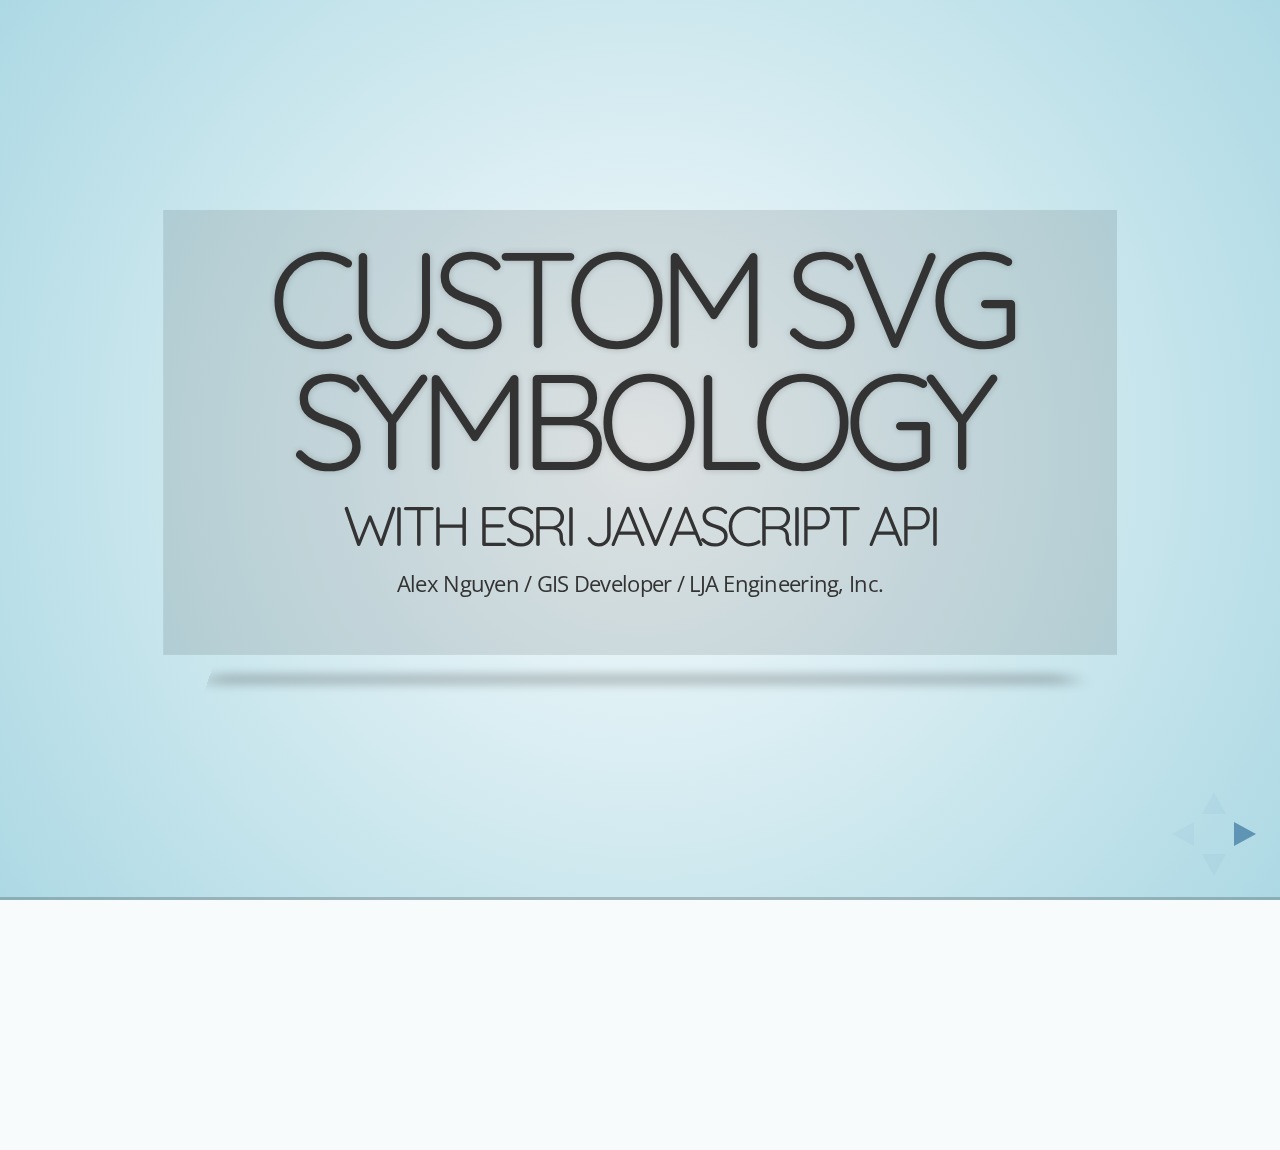
==== index.html @ 13300376 "v0.5" ====
<!doctype html>
<html lang="en">

	<head>
		<meta charset="utf-8">

		<title>reveal.js - The HTML Presentation Framework</title>

		<meta name="description" content="A framework for easily creating beautiful presentations using HTML">
		<meta name="author" content="Hakim El Hattab">

		<meta name="apple-mobile-web-app-capable" content="yes" />
		<meta name="apple-mobile-web-app-status-bar-style" content="black-translucent" />

		<meta name="viewport" content="width=device-width, initial-scale=1.0, maximum-scale=1.0, user-scalable=no">


		<link rel="stylesheet" href="css/smoothness/jquery-ui-1.10.3.custom.css" >
		<link rel="stylesheet" href="css/reveal.min.css">
		<link rel="stylesheet" href="css/theme/sky.css" id="theme">

		<!-- For syntax highlighting -->
		<link rel="stylesheet" href="lib/css/zenburn.css">
		
		<link rel="stylesheet" href="http://js.arcgis.com/3.7/js/esri/css/esri.css">
		<link rel="stylesheet" href="css/styles.css">		

		<!-- If the query includes 'print-pdf', use the PDF print sheet -->
		<script>
			document.write( '<link rel="stylesheet" href="css/print/' + ( window.location.search.match( /print-pdf/gi ) ? 'pdf' : 'paper' ) + '.css" type="text/css" media="print">' );
		</script>

		<!--[if lt IE 9]>
		<script src="lib/js/html5shiv.js"></script>
		<![endif]-->
	</head>

	<body>

		<div class="reveal">

			<!-- Any section element inside of this container is displayed as a slide -->
			<div class="slides">
				<section>
					<h1>Custom SVG Symbology</h1>
					<h3>with ESRI Javascript API</h3>
					<p>
						<small>Alex Nguyen / GIS Developer / LJA Engineering, Inc.</small>
					</p>
				</section>

				<section class="what-is-svg">
					<h2>What is SVG?</h2>
	        <ul>
	            <li><strong>S</strong>calable <strong>V</strong>ector <strong>G</strong>raphics</li>
	            <li>Circles, rectangles, and paths</li>
	            <li>Can apply color and gradients</li>
	        </ul>

					<p>						
						<small>Slide me!</small>
					</p>
	        <div id="scalable-slider"></div>

	        <div class="color-sliders  ui-helper-clearfix">
	        	<div id="red-slider"></div>
	        	<div id="green-slider"></div>
	        	<div id="blue-slider"></div>
	        </div>
					
					<div>
		        <svg id="esri-symbol" version="1.1" xmlns="http://www.w3.org/2000/svg" xmlns:xlink="http://www.w3.org/1999/xlink" width="200" height="200" viewBox="0 0 1024 1024">
		        	<!-- Grid -->
		        	<path d="M384.152 423.244c70.012-29.724 145.916-53.514 248.202-62.118-26.032-62.542-54.802-106.692-88.654-147.158-75.448 6.046-144.308 26.376-203.828 50.992 8.764 46.326 25.278 102.406 44.28 158.284zM710.544 595.662c-96.836-1.15-181.388 22.020-239.204 50.452 24.506 52.74 72.94 122.588 91.040 151.362 31.472-11.716 65.346-20.516 91.594-24.634 26.272-4.074 61.268-7.91 84.972-7.518-4.272-61.38-11.47-102.816-28.402-169.662zM453.846 610.924c77.396-35.59 162.366-51.614 247.942-49.272-23.336-80.92-36.746-118.454-56.57-167.7-95.094 4.116-176.212 27.564-250.096 62.574 0 0.002 27.226 87.522 58.724 154.398zM751.394 220.392c-47.442-8.61-116.676-14.074-168.026-10.948 35.018 48.486 60.708 90.698 84.806 150.882 64.954 1.594 153.226 20.988 189.424 35.198-21.614-57.592-62.648-130.682-106.204-175.132zM899.024 602.83c-2.924-53.47-11.118-124.874-30.944-174.6-52.502-21.102-124.266-34.278-187.252-34.85 19.408 45.33 42.028 121.096 53.048 169.85 45.526 5.466 116.732 18.334 165.148 39.6zM855.638 229.014c-67.706-82.89-220.92-153.454-391.484-142.826 38.112 25.142 69.836 63.076 97.618 94.336 42.608-3.888 132.042 3.14 165.706 12.442-5.732-6.78-12.76-13.49-14.566-17.464-4.764-10.292 6.704-12.484 15.912-6.598 11.67 7.45 25.142 16.376 35.82 27.248 19.768 4.422 68.44 21.118 90.994 32.862zM937.33 628.116c-1.944 6.634-13.624 13.306-19.074 11.642 0.792 11.796-1.944 70.504-5.032 93.134 8.126-16.756 23.712-58.292 28.364-75.834l6.616-25.814c6.552-21.952 27.798-97.726 8.558-197.426-21.376-110.73-61.458-150.28-75.45-167.882-35.588-19.356-89.468-36.922-89.468-36.922 48.808 66.094 65.716 97.198 94.91 175.886 16.914 8.81 47.67 25.832 51.488 30.512 3.082 3.674 3.1 10.292-6.538 10.148-8-0.072-23.592-7.75-35.606-10.948 12.81 42.87 22.75 122.948 21.98 176.612 0.002 0 21.19 10.24 19.252 16.892zM875.072 791.098c7.010-7.010 17.53-21.854 21.598-30.516 4.098-35.144 4.234-107.238 2.74-128.26-42.402-17.21-107.956-30.802-155.794-34.342 15.546 57.12 23.354 141.134 24.522 168.51 22.942 2.332 80.908 14.070 106.934 24.608zM766.17 887.674c37.138-23.12 71.98-49.732 97.26-81.708-21.786-5.48-70.43-12.086-94.53-10.552 0-0.002-0.764 57.84-2.73 92.26zM664.882 935.44c18.446-5.95 65.444-27.252 75.232-33.692 2.332-37.918 1.956-80.944 0.4-106.708-49.42 0-119.050 14.442-158.902 31.154 23.138 37.26 55.050 78.296 83.27 109.246zM442.772 903.020c13.808 13.952 68.542 50.178 68.542 50.178 36.388 1.566 82.366-2.696 115.222-8.446-18.116-20.646-63.316-84.648-77.028-106.172-35.018 14.674-79.336 41.662-106.736 64.44zM293.192 750.684c34.804 44.654 89.29 101.328 127.244 132.624 35.89-28.854 76.592-55.818 110.432-72.26-29.192-45.288-72.356-111.040-90.438-151.458-64.762 28.714-101.528 52.776-147.238 91.094zM200.626 571.63c22.16 63.3 43.624 111.58 71.622 151.408 32.754-28.476 99.914-73.452 151.242-98.046-16.91-36.358-41.308-104.308-58.34-155.208-66.112 32.45-115.52 64.104-164.524 101.846zM147.536 381.634c5.284 36.428 22.768 114.94 38.506 154.784 37.344-28.116 121.942-80.3 169.792-101.412-16.732-60.984-28-99.478-37.364-161.036-67.67 30.080-139.228 76.844-170.934 107.664zM139.344 251.922c-2.366 18.366 0.080 52.266 4.696 92.77 37.332-33.406 109.492-76.984 169.782-103.576-6.974-45.94-14.386-119.23-13.612-138.766-55.798 30.622-117.008 92.15-161.86 155.198M320.832 66.298c80.176-33.182 158.226-51.384 248.364-39.090 10.020 1.378 9.17 9.866-1.492 9.936l-12.692 0.34c-72.58 1.134-179.344 24.2-234.59 55.462-1.154 36.85 5.822 95.386 13.232 141.512 50.18-21.080 127.782-42.78 186.694-49.24-33.442-35.57-78.944-69.194-84.39-73.094-5.446-3.92-8.172-10.574-8.172-19.178 0.778-16.012 14.566-18.026 21.944-16.13 24.538-4.772 48.92-10.098 90.456-8.87 175.594-7.648 336.006 91.636 397.208 204.87 155.102 245.298 0.062 583.668-203.016 673.804-86.842 38.544-161.34 55.162-298.642 36.026-137.548-19.214-250.032-86.458-337.364-227.832-107.592-174.18-47.038-377.118-31.918-419.662 64.756-152.734 170.934-233.674 254.378-268.854zM113.686 368.156c-1.744-26.37-3.852-62.534-3.852-62.534-19.392 42.162-30.978 67.564-36.37 116.826 13.572-24.044 40.222-54.292 40.222-54.292zM397.048 902.9c-29.168-21.782-101.43-90.28-131.36-131.566-10.988 6.474-23.268 24.078-39.182 27.132-6.28 1.186-20.35 2.888-24.504 1.186-4.152-1.756 0.928-10.56 5.448-16.448 7.788-10.148 19.128-23.348 35.772-36.244-35.594-52.2-52.506-90.312-76.716-153.212-13.986 8.73-24.164 16.496-36.358 26.23-4.12 3.242-15.42 5.272-20.914 0.366-9.974-8.942-10.116-24.682 3.898-34.648 5.744-4.104 34.204-23.764 40.81-29.292-17.476-50.448-32.104-116.786-36.004-151.186-11.656 10.162-28.050 21.682-32.664 24.838-6.618 1.876-11.070-0.254-12.982-0.568-6.656 71.362 1.012 149.928 22.242 220.858 36.482 122.032 138.768 238.342 276.822 281.634 3.218-4.81 19.074-23.192 25.692-29.080zM469.004 951.76c-13.634-7.784-30.722-19.904-46.656-30.476-6.62 5.866-11.968 14.442-17.258 21.342 18.288 6.262 42.934 6.792 63.914 9.134z" />

		        	<path d="M166.664 551.344c-18.652-62.956 2.962-121.874 49.642-126.542 41.89-4.202 77.822-66.498 107.346-107.376 60.698-83.996 154.020-69.99 149.37-112.014-13.442-61.632-84.72-15.842-130.706-13.992-31.71 1.272-62.12 5.5-92.404 10.016-85.824 72.854-141.29 180.236-145.028 300.742 24.25 25.572 56.26 83.324 93.198 116.728 4.916-2.182 10.238-4.034 15.882-5.744-18.13-21.062-43.466-48.94-47.3-61.818zM449.692 779.518c21.736-56.616 34.018-81.576 4.648-140.004-64.65-18.26-84.24-24.026-149.338-37.374-33.96-6.94-35.2-5.128-73.416 5.978-6.076 1.744-11.996 3.358-17.622 5.042-6.084 1.932-8.588 1.932-15.882 5.744-15.080 6.76-26.028 17.068-28.574 39.112-4.586 39.986 33.404 71.342 65.482 80.516 40.616 11.636 44.018-1.938 65.342 26.858 14.904 20.124 17.782 57.482 25.394 82.060 4.276 13.758 9.99 27.412 16.888 40.808 29.030 13.5 59.85 23.808 92.106 30.266 7.994-47.416 4.36-111.368 14.972-139.006zM927.022 496.732c-5.016-113.626-56.030-215.254-134.952-286.72-7.396 2.072-16.834 2.43-29.672 0.086-85.566-15.578-105.74 34.402-130.682 70.014-19.040 27.204-85.908 34.652-107.346 65.314-16.712 23.88 0.552 70.898-14.016 98.026-6.69 12.49-3.616 48.736 4.576 60.554 25.754 37.478 68.488 16.678 100.714 30.144 39.258 16.4 43.73 61.928 76.362 95.292 32.592 33.376-41.652 84.746 18.958 206.070 6.498 13.054 14.026 22.6 22.134 29.13 40.984-25.512 77.086-58.024 106.736-95.84 9.208-61.29-11.5-80.898 14.388-136.978 15.956-34.596 43.262-94.476 72.8-135.092z" />
		        </svg>


		      </div>

				</section>


				<section>
					<h2>Types of Point Symbols</h2>
					
					<ul>
						<li>SimpleMarkerSymbol
							<p>
								<small>used to display points as a simple shape, for example, a circle</small>
							</p>
						</li>
						<li>PictureMarkerSymbol
							<p>
								<small>uses an image as a marker</small>
							</p>
						</li>
					</ul>
				</section>
				<section>
						<h3>Simple Marker Symbols</h3>
						<iframe src="map1.html" width="100%" height="400" style="overflow:hidden;" allowfullscreen> </iframe>
				</section>

				<section>
						<h3>Picture Marker Symbols</h3>
						<iframe src="map2.html" width="100%" height="400" style="overflow:hidden;" allowfullscreen> </iframe>
				</section>

				<section>
						<h3>SVG Marker Symbols</h3>
						<iframe src="map3.html" width="100%" height="400" style="overflow:hidden;" allowfullscreen> </iframe>
				</section>



				<!-- Example of nested vertical slides -->
				<section>
					<section>
						
					</section>
					<section>
						<h2>Basement Level 1</h2>
						<p>Press down or up to navigate.</p>
					</section>
					<section>
						<h2>Basement Level 2</h2>
						<p>Cornify</p>
						<a class="test" href="http://cornify.com">
							<img width="280" height="326" src="https://s3.amazonaws.com/hakim-static/reveal-js/cornify.gif" alt="Unicorn">
						</a>
					</section>
					<section>
						<h2>Basement Level 3</h2>
						<p>That's it, time to go back up.</p>
						<a href="#/2" class="image">
							<img width="178" height="238" src="https://s3.amazonaws.com/hakim-static/reveal-js/arrow.png" alt="Up arrow" style="-webkit-transform: rotate(180deg);">
						</a>
					</section>
				</section>

				<section>
					<h2>Slides</h2>
					<p>
						Not a coder? No problem. There's a fully-featured visual editor for authoring these, try it out at <a href="http://slid.es" target="_blank">http://slid.es</a>.
					</p>
				</section>

				<section>
					<h2>Point of View</h2>
					<p>
						Press <strong>ESC</strong> to enter the slide overview.
					</p>
					<p>
						Hold down alt and click on any element to zoom in on it using <a href="http://lab.hakim.se/zoom-js">zoom.js</a>. Alt + click anywhere to zoom back out.
					</p>
				</section>

				<section>
					<h2>Works in Mobile Safari</h2>
					<p>
						Try it out! You can swipe through the slides and pinch your way to the overview.
					</p>
				</section>

				<section>
					<h2>Marvelous Unordered List</h2>
					<ul>
						<li>No order here</li>
						<li>Or here</li>
						<li>Or here</li>
						<li>Or here</li>
					</ul>
				</section>

				<section>
					<h2>Fantastic Ordered List</h2>
					<ol>
						<li>One is smaller than...</li>
						<li>Two is smaller than...</li>
						<li>Three!</li>
					</ol>
				</section>

				<section data-markdown>
					<script type="text/template">
						## Markdown support

						For those of you who like that sort of thing. Instructions and a bit more info available [here](https://github.com/hakimel/reveal.js#markdown).

						```
						<section data-markdown>
						  ## Markdown support

						  For those of you who like that sort of thing.
						  Instructions and a bit more info available [here](https://github.com/hakimel/reveal.js#markdown).
						</section>
						```
					</script>
				</section>

				<section id="transitions">
					<h2>Transition Styles</h2>
					<p>
						You can select from different transitions, like: <br>
						<a href="?transition=cube#/transitions">Cube</a> -
						<a href="?transition=page#/transitions">Page</a> -
						<a href="?transition=concave#/transitions">Concave</a> -
						<a href="?transition=zoom#/transitions">Zoom</a> -
						<a href="?transition=linear#/transitions">Linear</a> -
						<a href="?transition=fade#/transitions">Fade</a> -
						<a href="?transition=none#/transitions">None</a> -
						<a href="?#/transitions">Default</a>
					</p>
				</section>

				<section id="themes">
					<h2>Themes</h2>
					<p>
						Reveal.js comes with a few themes built in: <br>
						<a href="?theme=sky#/themes">Sky</a> -
						<a href="?theme=beige#/themes">Beige</a> -
						<a href="?theme=simple#/themes">Simple</a> -
						<a href="?theme=serif#/themes">Serif</a> -
						<a href="?theme=night#/themes">Night</a> -
						<a href="?#/themes">Default</a>
					</p>
					<p>
						<small>
							* Theme demos are loaded after the presentation which leads to flicker. In production you should load your theme in the <code>&lt;head&gt;</code> using a <code>&lt;link&gt;</code>.
						</small>
					</p>
				</section>

				<section>
					<h2>Global State</h2>
					<p>
						Set <code>data-state="something"</code> on a slide and <code>"something"</code>
						will be added as a class to the document element when the slide is open. This lets you
						apply broader style changes, like switching the background.
					</p>
				</section>

				<section data-state="customevent">
					<h2>Custom Events</h2>
					<p>
						Additionally custom events can be triggered on a per slide basis by binding to the <code>data-state</code> name.
					</p>
					<pre><code data-trim contenteditable style="font-size: 18px; margin-top: 20px;">
Reveal.addEventListener( 'customevent', function() {
	console.log( '"customevent" has fired' );
} );
					</code></pre>
				</section>

				<section>
					<section data-background="#007777">
						<h2>Slide Backgrounds</h2>
						<p>
							Set <code>data-background="#007777"</code> on a slide to change the full page background to the given color. All CSS color formats are supported.
						</p>
						<a href="#" class="image navigate-down">
							<img width="178" height="238" src="https://s3.amazonaws.com/hakim-static/reveal-js/arrow.png" alt="Down arrow">
						</a>
					</section>
					<section data-background="https://s3.amazonaws.com/hakim-static/reveal-js/arrow.png">
						<h2>Image Backgrounds</h2>
						<pre><code>&lt;section data-background="image.png"&gt;</code></pre>
					</section>
					<section data-background="https://s3.amazonaws.com/hakim-static/reveal-js/arrow.png" data-background-repeat="repeat" data-background-size="100px">
						<h2>Repeated Image Backgrounds</h2>
						<pre><code style="word-wrap: break-word;">&lt;section data-background="image.png" data-background-repeat="repeat" data-background-size="100px"&gt;</code></pre>
					</section>
				</section>

				<section data-transition="linear" data-background="#4d7e65" data-background-transition="slide">
					<h2>Background Transitions</h2>
					<p>
						Pass reveal.js the <code>backgroundTransition: 'slide'</code> config argument to make backgrounds slide rather than fade.
					</p>
				</section>

				<section data-transition="linear" data-background="#8c4738" data-background-transition="slide">
					<h2>Background Transition Override</h2>
					<p>
						You can override background transitions per slide by using <code>data-background-transition="slide"</code>.
					</p>
				</section>

				<section>
					<h2>Clever Quotes</h2>
					<p>
						These guys come in two forms, inline: <q cite="http://searchservervirtualization.techtarget.com/definition/Our-Favorite-Technology-Quotations">
						&ldquo;The nice thing about standards is that there are so many to choose from&rdquo;</q> and block:
					</p>
					<blockquote cite="http://searchservervirtualization.techtarget.com/definition/Our-Favorite-Technology-Quotations">
						&ldquo;For years there has been a theory that millions of monkeys typing at random on millions of typewriters would
						reproduce the entire works of Shakespeare. The Internet has proven this theory to be untrue.&rdquo;
					</blockquote>
				</section>

				<section>
					<h2>Pretty Code</h2>
					<pre><code data-trim contenteditable>
function linkify( selector ) {
  if( supports3DTransforms ) {

    var nodes = document.querySelectorAll( selector );

    for( var i = 0, len = nodes.length; i &lt; len; i++ ) {
      var node = nodes[i];

      if( !node.className ) ) {
        node.className += ' roll';
      }
    };
  }
}
					</code></pre>
					<p>Courtesy of <a href="http://softwaremaniacs.org/soft/highlight/en/description/">highlight.js</a>.</p>
				</section>

				<section>
					<h2>Intergalactic Interconnections</h2>
					<p>
						You can link between slides internally,
						<a href="#/2/3">like this</a>.
					</p>
				</section>

				<section>
					<section>
						<h2>Fragmented Views</h2>
						<p>Hit the next arrow...</p>
						<p class="fragment">... to step through ...</p>
						<ol>
							<li class="fragment"><code>any type</code></li>
							<li class="fragment"><em>of view</em></li>
							<li class="fragment"><strong>fragments</strong></li>
						</ol>

						<aside class="notes">
							This slide has fragments which are also stepped through in the notes window.
						</aside>
					</section>
					<section>
						<h2>Fragment Styles</h2>
						<p>There's a few styles of fragments, like:</p>
						<p class="fragment grow">grow</p>
						<p class="fragment shrink">shrink</p>
						<p class="fragment roll-in">roll-in</p>
						<p class="fragment fade-out">fade-out</p>
						<p class="fragment highlight-red">highlight-red</p>
						<p class="fragment highlight-green">highlight-green</p>
						<p class="fragment highlight-blue">highlight-blue</p>
					</section>
				</section>

				<section>
					<h2>Spectacular image!</h2>
					<a class="image" href="http://lab.hakim.se/meny/" target="_blank">
						<img width="320" height="299" src="http://s3.amazonaws.com/hakim-static/portfolio/images/meny.png" alt="Meny">
					</a>
				</section>

			

				<section>
					<h2>Take a Moment</h2>
					<p>
						Press b or period on your keyboard to enter the 'paused' mode. This mode is helpful when you want to take distracting slides off the screen
						during a presentation.
					</p>
				</section>

				<section>
					<h2>Stellar Links</h2>
					<ul>
						<li><a href="http://slid.es">Try the online editor</a></li>
						<li><a href="https://github.com/hakimel/reveal.js">Source code on GitHub</a></li>
						<li><a href="http://twitter.com/hakimel">Follow me on Twitter</a></li>
					</ul>
				</section>

				<section>
					<h1>THE END</h1>
					<h3>BY Hakim El Hattab / hakim.se</h3>
				</section>

			</div>

		</div>
		<script src="lib/js/head.min.js"></script>
		<script src="js/reveal.min.js"></script>
		<script src="js/jquery-1.10.2.min.js"></script>
		<script src="js/jquery-ui-1.10.3.custom.min.js"></script>

		<script>

			// Full list of configuration options available here:
			// https://github.com/hakimel/reveal.js#configuration
			Reveal.initialize({
				controls: true,
				progress: true,
				history: true,
				center: true,

				theme: Reveal.getQueryHash().theme, // available themes are in /css/theme
				transition: Reveal.getQueryHash().transition || 'page', // default/cube/page/concave/zoom/linear/fade/none
				transitionSpeed: 'slow',

				// Optional libraries used to extend on reveal.js
				dependencies: [
					{ src: 'lib/js/classList.js', condition: function() { return !document.body.classList; } },
					{ src: 'plugin/markdown/marked.js', condition: function() { return !!document.querySelector( '[data-markdown]' ); } },
					{ src: 'plugin/markdown/markdown.js', condition: function() { return !!document.querySelector( '[data-markdown]' ); } },
					{ src: 'plugin/highlight/highlight.js', async: true, callback: function() { hljs.initHighlightingOnLoad(); } },
					{ src: 'plugin/zoom-js/zoom.js', async: true, condition: function() { return !!document.body.classList; } },
					{ src: 'plugin/notes/notes.js', async: true, condition: function() { return !!document.body.classList; } }
				]
			});

		</script>

		<script src="http://js.arcgis.com/3.7/"></script>

		<script src="js/main.js"></script>

	</body>
</html>
---- css/theme/sky.css ----
@import url(https://fonts.googleapis.com/css?family=Quicksand:400,700,400italic,700italic);
@import url(https://fonts.googleapis.com/css?family=Open+Sans:400italic,700italic,400,700);
/**
 * Sky theme for reveal.js.
 *
 * Copyright (C) 2011-2012 Hakim El Hattab, http://hakim.se
 */
.reveal a:not(.image) {
  line-height: 1.3em; }

/*********************************************
 * GLOBAL STYLES
 *********************************************/
body {
  background: #add9e4;
  background: -moz-radial-gradient(center, circle cover, #f7fbfc 0%, #add9e4 100%);
  background: -webkit-gradient(radial, center center, 0px, center center, 100%, color-stop(0%, #f7fbfc), color-stop(100%, #add9e4));
  background: -webkit-radial-gradient(center, circle cover, #f7fbfc 0%, #add9e4 100%);
  background: -o-radial-gradient(center, circle cover, #f7fbfc 0%, #add9e4 100%);
  background: -ms-radial-gradient(center, circle cover, #f7fbfc 0%, #add9e4 100%);
  background: radial-gradient(center, circle cover, #f7fbfc 0%, #add9e4 100%);
  background-color: #f7fbfc; }

.reveal {
  font-family: "Open Sans", sans-serif;
  font-size: 36px;
  font-weight: 200;
  letter-spacing: -0.02em;
  color: #333333; }

::selection {
  color: white;
  background: #134674;
  text-shadow: none; }

/*********************************************
 * HEADERS
 *********************************************/
.reveal h1,
.reveal h2,
.reveal h3,
.reveal h4,
.reveal h5,
.reveal h6 {
  margin: 0 0 20px 0;
  color: #333333;
  font-family: "Quicksand", sans-serif;
  line-height: 0.9em;
  letter-spacing: -0.08em;
  text-transform: uppercase;
  text-shadow: none; }

.reveal h1 {
  text-shadow: 0px 0px 6px rgba(0, 0, 0, 0.2); }

/*********************************************
 * LINKS
 *********************************************/
.reveal a:not(.image) {
  color: #3b759e;
  text-decoration: none;
  -webkit-transition: color .15s ease;
  -moz-transition: color .15s ease;
  -ms-transition: color .15s ease;
  -o-transition: color .15s ease;
  transition: color .15s ease; }

.reveal a:not(.image):hover {
  color: #74a7cb;
  text-shadow: none;
  border: none; }

.reveal .roll span:after {
  color: #fff;
  background: #264c66; }

/*********************************************
 * IMAGES
 *********************************************/
.reveal section img {
  margin: 15px 0px;
  background: rgba(255, 255, 255, 0.12);
  border: 4px solid #333333;
  box-shadow: 0 0 10px rgba(0, 0, 0, 0.15);
  -webkit-transition: all .2s linear;
  -moz-transition: all .2s linear;
  -ms-transition: all .2s linear;
  -o-transition: all .2s linear;
  transition: all .2s linear; }

.reveal a:hover img {
  background: rgba(255, 255, 255, 0.2);
  border-color: #3b759e;
  box-shadow: 0 0 20px rgba(0, 0, 0, 0.55); }

/*********************************************
 * NAVIGATION CONTROLS
 *********************************************/
.reveal .controls div.navigate-left,
.reveal .controls div.navigate-left.enabled {
  border-right-color: #3b759e; }

.reveal .controls div.navigate-right,
.reveal .controls div.navigate-right.enabled {
  border-left-color: #3b759e; }

.reveal .controls div.navigate-up,
.reveal .controls div.navigate-up.enabled {
  border-bottom-color: #3b759e; }

.reveal .controls div.navigate-down,
.reveal .controls div.navigate-down.enabled {
  border-top-color: #3b759e; }

.reveal .controls div.navigate-left.enabled:hover {
  border-right-color: #74a7cb; }

.reveal .controls div.navigate-right.enabled:hover {
  border-left-color: #74a7cb; }

.reveal .controls div.navigate-up.enabled:hover {
  border-bottom-color: #74a7cb; }

.reveal .controls div.navigate-down.enabled:hover {
  border-top-color: #74a7cb; }

/*********************************************
 * PROGRESS BAR
 *********************************************/
.reveal .progress {
  background: rgba(0, 0, 0, 0.2); }

.reveal .progress span {
  background: #3b759e;
  -webkit-transition: width 800ms cubic-bezier(0.26, 0.86, 0.44, 0.985);
  -moz-transition: width 800ms cubic-bezier(0.26, 0.86, 0.44, 0.985);
  -ms-transition: width 800ms cubic-bezier(0.26, 0.86, 0.44, 0.985);
  -o-transition: width 800ms cubic-bezier(0.26, 0.86, 0.44, 0.985);
  transition: width 800ms cubic-bezier(0.26, 0.86, 0.44, 0.985); }
---- lib/css/zenburn.css ----
/*

Zenburn style from voldmar.ru (c) Vladimir Epifanov <voldmar@voldmar.ru>
based on dark.css by Ivan Sagalaev

*/

pre code {
  display: block; padding: 0.5em;
  background: #3F3F3F;
  color: #DCDCDC;
}

pre .keyword,
pre .tag,
pre .django .tag,
pre .django .keyword,
pre .css .class,
pre .css .id,
pre .lisp .title {
  color: #E3CEAB;
}

pre .django .template_tag,
pre .django .variable,
pre .django .filter .argument {
  color: #DCDCDC;
}

pre .number,
pre .date {
  color: #8CD0D3;
}

pre .dos .envvar,
pre .dos .stream,
pre .variable,
pre .apache .sqbracket {
  color: #EFDCBC;
}

pre .dos .flow,
pre .diff .change,
pre .python .exception,
pre .python .built_in,
pre .literal,
pre .tex .special {
  color: #EFEFAF;
}

pre .diff .chunk,
pre .ruby .subst {
  color: #8F8F8F;
}

pre .dos .keyword,
pre .python .decorator,
pre .class .title,
pre .haskell .label,
pre .function .title,
pre .ini .title,
pre .diff .header,
pre .ruby .class .parent,
pre .apache .tag,
pre .nginx .built_in,
pre .tex .command,
pre .input_number {
    color: #efef8f;
}

pre .dos .winutils,
pre .ruby .symbol,
pre .ruby .symbol .string,
pre .ruby .symbol .keyword,
pre .ruby .symbol .keymethods,
pre .ruby .string,
pre .ruby .instancevar {
  color: #DCA3A3;
}

pre .diff .deletion,
pre .string,
pre .tag .value,
pre .preprocessor,
pre .built_in,
pre .sql .aggregate,
pre .javadoc,
pre .smalltalk .class,
pre .smalltalk .localvars,
pre .smalltalk .array,
pre .css .rules .value,
pre .attr_selector,
pre .pseudo,
pre .apache .cbracket,
pre .tex .formula {
  color: #CC9393;
}

pre .shebang,
pre .diff .addition,
pre .comment,
pre .java .annotation,
pre .template_comment,
pre .pi,
pre .doctype {
  color: #7F9F7F;
}

pre .xml .css,
pre .xml .javascript,
pre .xml .vbscript,
pre .tex .formula {
  opacity: 0.5;
}
---- css/styles.css ----
.iframe body {
  margin: 0;
  padding: 0;
}


/*section.what-is-svg {

}*/

section.what-is-svg .ui-slider {
  margin-top: 10px;
  margin-bottom: 10px;
}

section.what-is-svg .color-sliders .ui-slider {
  width: 30%;
  display: inline-block;
  margin: 10px;
}
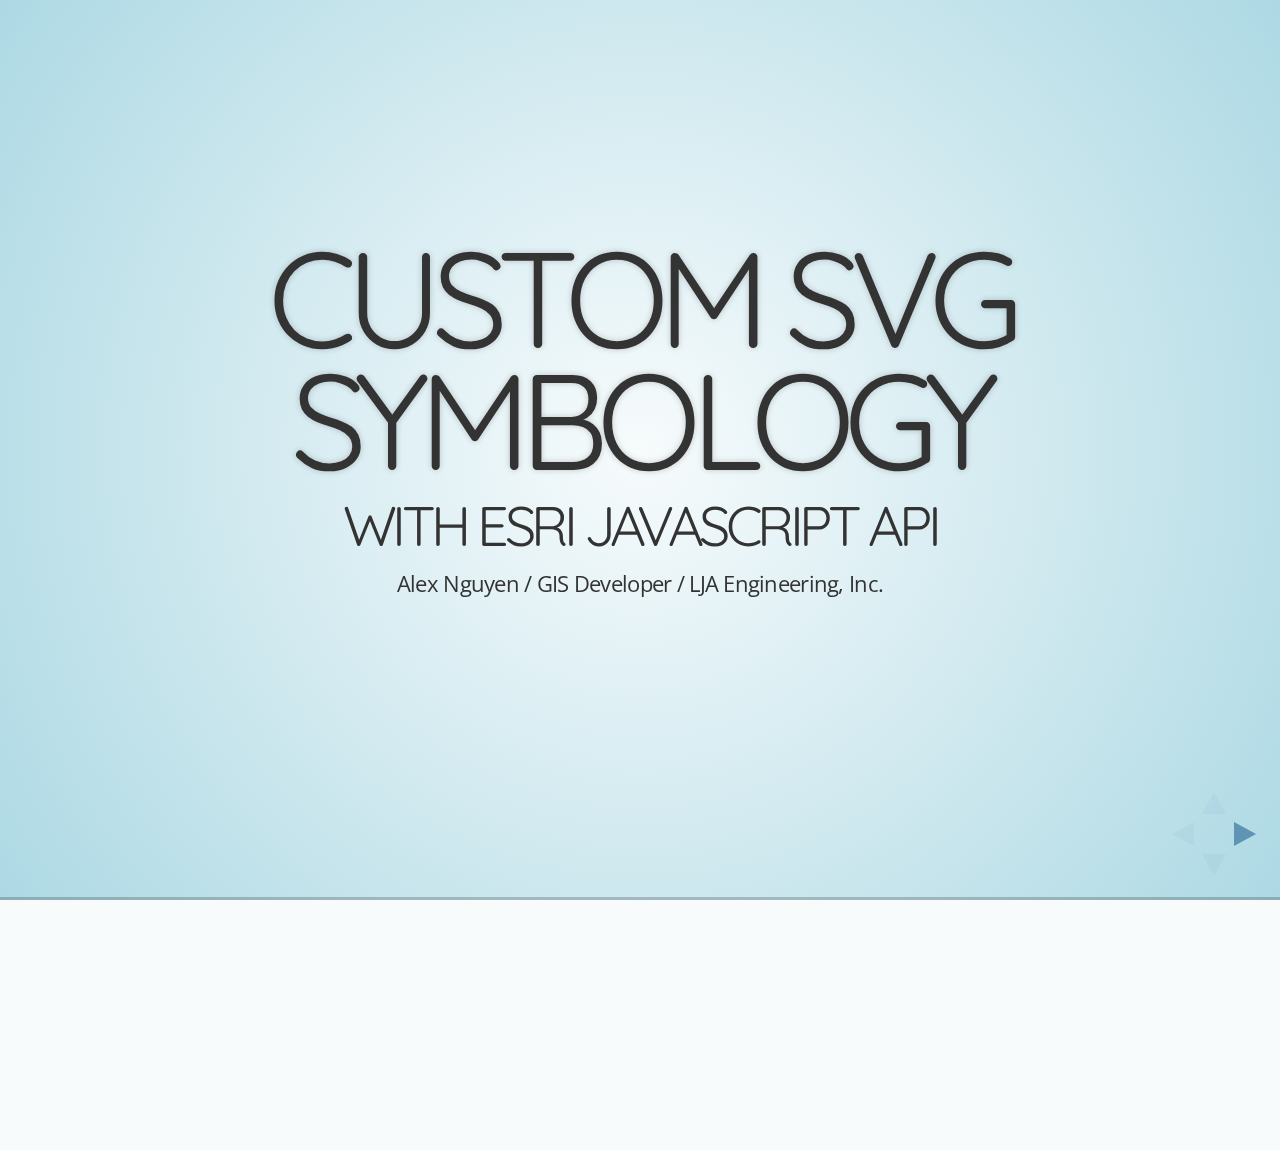
==== commit a8145137: "v1" ====
--- a/index.html
+++ b/index.html
@@ -1,431 +1,232 @@
 <!doctype html>
 <html lang="en">
 
-	<head>
-		<meta charset="utf-8">
-
-		<title>reveal.js - The HTML Presentation Framework</title>
-
-		<meta name="description" content="A framework for easily creating beautiful presentations using HTML">
-		<meta name="author" content="Hakim El Hattab">
-
-		<meta name="apple-mobile-web-app-capable" content="yes" />
-		<meta name="apple-mobile-web-app-status-bar-style" content="black-translucent" />
-
-		<meta name="viewport" content="width=device-width, initial-scale=1.0, maximum-scale=1.0, user-scalable=no">
-
-
-		<link rel="stylesheet" href="css/smoothness/jquery-ui-1.10.3.custom.css" >
-		<link rel="stylesheet" href="css/reveal.min.css">
-		<link rel="stylesheet" href="css/theme/sky.css" id="theme">
-
-		<!-- For syntax highlighting -->
-		<link rel="stylesheet" href="lib/css/zenburn.css">
-		
-		<link rel="stylesheet" href="http://js.arcgis.com/3.7/js/esri/css/esri.css">
-		<link rel="stylesheet" href="css/styles.css">		
-
-		<!-- If the query includes 'print-pdf', use the PDF print sheet -->
-		<script>
-			document.write( '<link rel="stylesheet" href="css/print/' + ( window.location.search.match( /print-pdf/gi ) ? 'pdf' : 'paper' ) + '.css" type="text/css" media="print">' );
-		</script>
-
-		<!--[if lt IE 9]>
-		<script src="lib/js/html5shiv.js"></script>
-		<![endif]-->
-	</head>
-
-	<body>
-
-		<div class="reveal">
-
-			<!-- Any section element inside of this container is displayed as a slide -->
-			<div class="slides">
-				<section>
-					<h1>Custom SVG Symbology</h1>
-					<h3>with ESRI Javascript API</h3>
-					<p>
-						<small>Alex Nguyen / GIS Developer / LJA Engineering, Inc.</small>
-					</p>
-				</section>
-
-				<section class="what-is-svg">
-					<h2>What is SVG?</h2>
-	        <ul>
-	            <li><strong>S</strong>calable <strong>V</strong>ector <strong>G</strong>raphics</li>
-	            <li>Circles, rectangles, and paths</li>
-	            <li>Can apply color and gradients</li>
-	        </ul>
-
-					<p>						
-						<small>Slide me!</small>
-					</p>
-	        <div id="scalable-slider"></div>
-
-	        <div class="color-sliders  ui-helper-clearfix">
-	        	<div id="red-slider"></div>
-	        	<div id="green-slider"></div>
-	        	<div id="blue-slider"></div>
-	        </div>
-					
-					<div>
-		        <svg id="esri-symbol" version="1.1" xmlns="http://www.w3.org/2000/svg" xmlns:xlink="http://www.w3.org/1999/xlink" width="200" height="200" viewBox="0 0 1024 1024">
-		        	<!-- Grid -->
-		        	<path d="M384.152 423.244c70.012-29.724 145.916-53.514 248.202-62.118-26.032-62.542-54.802-106.692-88.654-147.158-75.448 6.046-144.308 26.376-203.828 50.992 8.764 46.326 25.278 102.406 44.28 158.284zM710.544 595.662c-96.836-1.15-181.388 22.020-239.204 50.452 24.506 52.74 72.94 122.588 91.040 151.362 31.472-11.716 65.346-20.516 91.594-24.634 26.272-4.074 61.268-7.91 84.972-7.518-4.272-61.38-11.47-102.816-28.402-169.662zM453.846 610.924c77.396-35.59 162.366-51.614 247.942-49.272-23.336-80.92-36.746-118.454-56.57-167.7-95.094 4.116-176.212 27.564-250.096 62.574 0 0.002 27.226 87.522 58.724 154.398zM751.394 220.392c-47.442-8.61-116.676-14.074-168.026-10.948 35.018 48.486 60.708 90.698 84.806 150.882 64.954 1.594 153.226 20.988 189.424 35.198-21.614-57.592-62.648-130.682-106.204-175.132zM899.024 602.83c-2.924-53.47-11.118-124.874-30.944-174.6-52.502-21.102-124.266-34.278-187.252-34.85 19.408 45.33 42.028 121.096 53.048 169.85 45.526 5.466 116.732 18.334 165.148 39.6zM855.638 229.014c-67.706-82.89-220.92-153.454-391.484-142.826 38.112 25.142 69.836 63.076 97.618 94.336 42.608-3.888 132.042 3.14 165.706 12.442-5.732-6.78-12.76-13.49-14.566-17.464-4.764-10.292 6.704-12.484 15.912-6.598 11.67 7.45 25.142 16.376 35.82 27.248 19.768 4.422 68.44 21.118 90.994 32.862zM937.33 628.116c-1.944 6.634-13.624 13.306-19.074 11.642 0.792 11.796-1.944 70.504-5.032 93.134 8.126-16.756 23.712-58.292 28.364-75.834l6.616-25.814c6.552-21.952 27.798-97.726 8.558-197.426-21.376-110.73-61.458-150.28-75.45-167.882-35.588-19.356-89.468-36.922-89.468-36.922 48.808 66.094 65.716 97.198 94.91 175.886 16.914 8.81 47.67 25.832 51.488 30.512 3.082 3.674 3.1 10.292-6.538 10.148-8-0.072-23.592-7.75-35.606-10.948 12.81 42.87 22.75 122.948 21.98 176.612 0.002 0 21.19 10.24 19.252 16.892zM875.072 791.098c7.010-7.010 17.53-21.854 21.598-30.516 4.098-35.144 4.234-107.238 2.74-128.26-42.402-17.21-107.956-30.802-155.794-34.342 15.546 57.12 23.354 141.134 24.522 168.51 22.942 2.332 80.908 14.070 106.934 24.608zM766.17 887.674c37.138-23.12 71.98-49.732 97.26-81.708-21.786-5.48-70.43-12.086-94.53-10.552 0-0.002-0.764 57.84-2.73 92.26zM664.882 935.44c18.446-5.95 65.444-27.252 75.232-33.692 2.332-37.918 1.956-80.944 0.4-106.708-49.42 0-119.050 14.442-158.902 31.154 23.138 37.26 55.050 78.296 83.27 109.246zM442.772 903.020c13.808 13.952 68.542 50.178 68.542 50.178 36.388 1.566 82.366-2.696 115.222-8.446-18.116-20.646-63.316-84.648-77.028-106.172-35.018 14.674-79.336 41.662-106.736 64.44zM293.192 750.684c34.804 44.654 89.29 101.328 127.244 132.624 35.89-28.854 76.592-55.818 110.432-72.26-29.192-45.288-72.356-111.040-90.438-151.458-64.762 28.714-101.528 52.776-147.238 91.094zM200.626 571.63c22.16 63.3 43.624 111.58 71.622 151.408 32.754-28.476 99.914-73.452 151.242-98.046-16.91-36.358-41.308-104.308-58.34-155.208-66.112 32.45-115.52 64.104-164.524 101.846zM147.536 381.634c5.284 36.428 22.768 114.94 38.506 154.784 37.344-28.116 121.942-80.3 169.792-101.412-16.732-60.984-28-99.478-37.364-161.036-67.67 30.080-139.228 76.844-170.934 107.664zM139.344 251.922c-2.366 18.366 0.080 52.266 4.696 92.77 37.332-33.406 109.492-76.984 169.782-103.576-6.974-45.94-14.386-119.23-13.612-138.766-55.798 30.622-117.008 92.15-161.86 155.198M320.832 66.298c80.176-33.182 158.226-51.384 248.364-39.090 10.020 1.378 9.17 9.866-1.492 9.936l-12.692 0.34c-72.58 1.134-179.344 24.2-234.59 55.462-1.154 36.85 5.822 95.386 13.232 141.512 50.18-21.080 127.782-42.78 186.694-49.24-33.442-35.57-78.944-69.194-84.39-73.094-5.446-3.92-8.172-10.574-8.172-19.178 0.778-16.012 14.566-18.026 21.944-16.13 24.538-4.772 48.92-10.098 90.456-8.87 175.594-7.648 336.006 91.636 397.208 204.87 155.102 245.298 0.062 583.668-203.016 673.804-86.842 38.544-161.34 55.162-298.642 36.026-137.548-19.214-250.032-86.458-337.364-227.832-107.592-174.18-47.038-377.118-31.918-419.662 64.756-152.734 170.934-233.674 254.378-268.854zM113.686 368.156c-1.744-26.37-3.852-62.534-3.852-62.534-19.392 42.162-30.978 67.564-36.37 116.826 13.572-24.044 40.222-54.292 40.222-54.292zM397.048 902.9c-29.168-21.782-101.43-90.28-131.36-131.566-10.988 6.474-23.268 24.078-39.182 27.132-6.28 1.186-20.35 2.888-24.504 1.186-4.152-1.756 0.928-10.56 5.448-16.448 7.788-10.148 19.128-23.348 35.772-36.244-35.594-52.2-52.506-90.312-76.716-153.212-13.986 8.73-24.164 16.496-36.358 26.23-4.12 3.242-15.42 5.272-20.914 0.366-9.974-8.942-10.116-24.682 3.898-34.648 5.744-4.104 34.204-23.764 40.81-29.292-17.476-50.448-32.104-116.786-36.004-151.186-11.656 10.162-28.050 21.682-32.664 24.838-6.618 1.876-11.070-0.254-12.982-0.568-6.656 71.362 1.012 149.928 22.242 220.858 36.482 122.032 138.768 238.342 276.822 281.634 3.218-4.81 19.074-23.192 25.692-29.080zM469.004 951.76c-13.634-7.784-30.722-19.904-46.656-30.476-6.62 5.866-11.968 14.442-17.258 21.342 18.288 6.262 42.934 6.792 63.914 9.134z" />
-
-		        	<path d="M166.664 551.344c-18.652-62.956 2.962-121.874 49.642-126.542 41.89-4.202 77.822-66.498 107.346-107.376 60.698-83.996 154.020-69.99 149.37-112.014-13.442-61.632-84.72-15.842-130.706-13.992-31.71 1.272-62.12 5.5-92.404 10.016-85.824 72.854-141.29 180.236-145.028 300.742 24.25 25.572 56.26 83.324 93.198 116.728 4.916-2.182 10.238-4.034 15.882-5.744-18.13-21.062-43.466-48.94-47.3-61.818zM449.692 779.518c21.736-56.616 34.018-81.576 4.648-140.004-64.65-18.26-84.24-24.026-149.338-37.374-33.96-6.94-35.2-5.128-73.416 5.978-6.076 1.744-11.996 3.358-17.622 5.042-6.084 1.932-8.588 1.932-15.882 5.744-15.080 6.76-26.028 17.068-28.574 39.112-4.586 39.986 33.404 71.342 65.482 80.516 40.616 11.636 44.018-1.938 65.342 26.858 14.904 20.124 17.782 57.482 25.394 82.060 4.276 13.758 9.99 27.412 16.888 40.808 29.030 13.5 59.85 23.808 92.106 30.266 7.994-47.416 4.36-111.368 14.972-139.006zM927.022 496.732c-5.016-113.626-56.030-215.254-134.952-286.72-7.396 2.072-16.834 2.43-29.672 0.086-85.566-15.578-105.74 34.402-130.682 70.014-19.040 27.204-85.908 34.652-107.346 65.314-16.712 23.88 0.552 70.898-14.016 98.026-6.69 12.49-3.616 48.736 4.576 60.554 25.754 37.478 68.488 16.678 100.714 30.144 39.258 16.4 43.73 61.928 76.362 95.292 32.592 33.376-41.652 84.746 18.958 206.070 6.498 13.054 14.026 22.6 22.134 29.13 40.984-25.512 77.086-58.024 106.736-95.84 9.208-61.29-11.5-80.898 14.388-136.978 15.956-34.596 43.262-94.476 72.8-135.092z" />
-		        </svg>
-
-
-		      </div>
-
-				</section>
-
-
-				<section>
-					<h2>Types of Point Symbols</h2>
-					
-					<ul>
-						<li>SimpleMarkerSymbol
-							<p>
-								<small>used to display points as a simple shape, for example, a circle</small>
-							</p>
-						</li>
-						<li>PictureMarkerSymbol
-							<p>
-								<small>uses an image as a marker</small>
-							</p>
-						</li>
-					</ul>
-				</section>
-				<section>
-						<h3>Simple Marker Symbols</h3>
-						<iframe src="map1.html" width="100%" height="400" style="overflow:hidden;" allowfullscreen> </iframe>
-				</section>
-
-				<section>
-						<h3>Picture Marker Symbols</h3>
-						<iframe src="map2.html" width="100%" height="400" style="overflow:hidden;" allowfullscreen> </iframe>
-				</section>
-
-				<section>
-						<h3>SVG Marker Symbols</h3>
-						<iframe src="map3.html" width="100%" height="400" style="overflow:hidden;" allowfullscreen> </iframe>
-				</section>
-
-
-
-				<!-- Example of nested vertical slides -->
-				<section>
-					<section>
-						
-					</section>
-					<section>
-						<h2>Basement Level 1</h2>
-						<p>Press down or up to navigate.</p>
-					</section>
-					<section>
-						<h2>Basement Level 2</h2>
-						<p>Cornify</p>
-						<a class="test" href="http://cornify.com">
-							<img width="280" height="326" src="https://s3.amazonaws.com/hakim-static/reveal-js/cornify.gif" alt="Unicorn">
-						</a>
-					</section>
-					<section>
-						<h2>Basement Level 3</h2>
-						<p>That's it, time to go back up.</p>
-						<a href="#/2" class="image">
-							<img width="178" height="238" src="https://s3.amazonaws.com/hakim-static/reveal-js/arrow.png" alt="Up arrow" style="-webkit-transform: rotate(180deg);">
-						</a>
-					</section>
-				</section>
-
-				<section>
-					<h2>Slides</h2>
-					<p>
-						Not a coder? No problem. There's a fully-featured visual editor for authoring these, try it out at <a href="http://slid.es" target="_blank">http://slid.es</a>.
-					</p>
-				</section>
-
-				<section>
-					<h2>Point of View</h2>
-					<p>
-						Press <strong>ESC</strong> to enter the slide overview.
-					</p>
-					<p>
-						Hold down alt and click on any element to zoom in on it using <a href="http://lab.hakim.se/zoom-js">zoom.js</a>. Alt + click anywhere to zoom back out.
-					</p>
-				</section>
-
-				<section>
-					<h2>Works in Mobile Safari</h2>
-					<p>
-						Try it out! You can swipe through the slides and pinch your way to the overview.
-					</p>
-				</section>
-
-				<section>
-					<h2>Marvelous Unordered List</h2>
-					<ul>
-						<li>No order here</li>
-						<li>Or here</li>
-						<li>Or here</li>
-						<li>Or here</li>
-					</ul>
-				</section>
-
-				<section>
-					<h2>Fantastic Ordered List</h2>
-					<ol>
-						<li>One is smaller than...</li>
-						<li>Two is smaller than...</li>
-						<li>Three!</li>
-					</ol>
-				</section>
-
-				<section data-markdown>
-					<script type="text/template">
-						## Markdown support
-
-						For those of you who like that sort of thing. Instructions and a bit more info available [here](https://github.com/hakimel/reveal.js#markdown).
-
-						```
-						<section data-markdown>
-						  ## Markdown support
-
-						  For those of you who like that sort of thing.
-						  Instructions and a bit more info available [here](https://github.com/hakimel/reveal.js#markdown).
-						</section>
-						```
-					</script>
-				</section>
-
-				<section id="transitions">
-					<h2>Transition Styles</h2>
-					<p>
-						You can select from different transitions, like: <br>
-						<a href="?transition=cube#/transitions">Cube</a> -
-						<a href="?transition=page#/transitions">Page</a> -
-						<a href="?transition=concave#/transitions">Concave</a> -
-						<a href="?transition=zoom#/transitions">Zoom</a> -
-						<a href="?transition=linear#/transitions">Linear</a> -
-						<a href="?transition=fade#/transitions">Fade</a> -
-						<a href="?transition=none#/transitions">None</a> -
-						<a href="?#/transitions">Default</a>
-					</p>
-				</section>
-
-				<section id="themes">
-					<h2>Themes</h2>
-					<p>
-						Reveal.js comes with a few themes built in: <br>
-						<a href="?theme=sky#/themes">Sky</a> -
-						<a href="?theme=beige#/themes">Beige</a> -
-						<a href="?theme=simple#/themes">Simple</a> -
-						<a href="?theme=serif#/themes">Serif</a> -
-						<a href="?theme=night#/themes">Night</a> -
-						<a href="?#/themes">Default</a>
-					</p>
-					<p>
-						<small>
-							* Theme demos are loaded after the presentation which leads to flicker. In production you should load your theme in the <code>&lt;head&gt;</code> using a <code>&lt;link&gt;</code>.
-						</small>
-					</p>
-				</section>
-
-				<section>
-					<h2>Global State</h2>
-					<p>
-						Set <code>data-state="something"</code> on a slide and <code>"something"</code>
-						will be added as a class to the document element when the slide is open. This lets you
-						apply broader style changes, like switching the background.
-					</p>
-				</section>
-
-				<section data-state="customevent">
-					<h2>Custom Events</h2>
-					<p>
-						Additionally custom events can be triggered on a per slide basis by binding to the <code>data-state</code> name.
-					</p>
-					<pre><code data-trim contenteditable style="font-size: 18px; margin-top: 20px;">
-Reveal.addEventListener( 'customevent', function() {
-	console.log( '"customevent" has fired' );
-} );
-					</code></pre>
-				</section>
-
-				<section>
-					<section data-background="#007777">
-						<h2>Slide Backgrounds</h2>
-						<p>
-							Set <code>data-background="#007777"</code> on a slide to change the full page background to the given color. All CSS color formats are supported.
-						</p>
-						<a href="#" class="image navigate-down">
-							<img width="178" height="238" src="https://s3.amazonaws.com/hakim-static/reveal-js/arrow.png" alt="Down arrow">
-						</a>
-					</section>
-					<section data-background="https://s3.amazonaws.com/hakim-static/reveal-js/arrow.png">
-						<h2>Image Backgrounds</h2>
-						<pre><code>&lt;section data-background="image.png"&gt;</code></pre>
-					</section>
-					<section data-background="https://s3.amazonaws.com/hakim-static/reveal-js/arrow.png" data-background-repeat="repeat" data-background-size="100px">
-						<h2>Repeated Image Backgrounds</h2>
-						<pre><code style="word-wrap: break-word;">&lt;section data-background="image.png" data-background-repeat="repeat" data-background-size="100px"&gt;</code></pre>
-					</section>
-				</section>
-
-				<section data-transition="linear" data-background="#4d7e65" data-background-transition="slide">
-					<h2>Background Transitions</h2>
-					<p>
-						Pass reveal.js the <code>backgroundTransition: 'slide'</code> config argument to make backgrounds slide rather than fade.
-					</p>
-				</section>
-
-				<section data-transition="linear" data-background="#8c4738" data-background-transition="slide">
-					<h2>Background Transition Override</h2>
-					<p>
-						You can override background transitions per slide by using <code>data-background-transition="slide"</code>.
-					</p>
-				</section>
-
-				<section>
-					<h2>Clever Quotes</h2>
-					<p>
-						These guys come in two forms, inline: <q cite="http://searchservervirtualization.techtarget.com/definition/Our-Favorite-Technology-Quotations">
-						&ldquo;The nice thing about standards is that there are so many to choose from&rdquo;</q> and block:
-					</p>
-					<blockquote cite="http://searchservervirtualization.techtarget.com/definition/Our-Favorite-Technology-Quotations">
-						&ldquo;For years there has been a theory that millions of monkeys typing at random on millions of typewriters would
-						reproduce the entire works of Shakespeare. The Internet has proven this theory to be untrue.&rdquo;
-					</blockquote>
-				</section>
-
-				<section>
-					<h2>Pretty Code</h2>
-					<pre><code data-trim contenteditable>
-function linkify( selector ) {
-  if( supports3DTransforms ) {
-
-    var nodes = document.querySelectorAll( selector );
-
-    for( var i = 0, len = nodes.length; i &lt; len; i++ ) {
-      var node = nodes[i];
-
-      if( !node.className ) ) {
-        node.className += ' roll';
-      }
-    };
-  }
-}
-					</code></pre>
-					<p>Courtesy of <a href="http://softwaremaniacs.org/soft/highlight/en/description/">highlight.js</a>.</p>
-				</section>
-
-				<section>
-					<h2>Intergalactic Interconnections</h2>
-					<p>
-						You can link between slides internally,
-						<a href="#/2/3">like this</a>.
-					</p>
-				</section>
-
-				<section>
-					<section>
-						<h2>Fragmented Views</h2>
-						<p>Hit the next arrow...</p>
-						<p class="fragment">... to step through ...</p>
-						<ol>
-							<li class="fragment"><code>any type</code></li>
-							<li class="fragment"><em>of view</em></li>
-							<li class="fragment"><strong>fragments</strong></li>
-						</ol>
-
-						<aside class="notes">
-							This slide has fragments which are also stepped through in the notes window.
-						</aside>
-					</section>
-					<section>
-						<h2>Fragment Styles</h2>
-						<p>There's a few styles of fragments, like:</p>
-						<p class="fragment grow">grow</p>
-						<p class="fragment shrink">shrink</p>
-						<p class="fragment roll-in">roll-in</p>
-						<p class="fragment fade-out">fade-out</p>
-						<p class="fragment highlight-red">highlight-red</p>
-						<p class="fragment highlight-green">highlight-green</p>
-						<p class="fragment highlight-blue">highlight-blue</p>
-					</section>
-				</section>
-
-				<section>
-					<h2>Spectacular image!</h2>
-					<a class="image" href="http://lab.hakim.se/meny/" target="_blank">
-						<img width="320" height="299" src="http://s3.amazonaws.com/hakim-static/portfolio/images/meny.png" alt="Meny">
-					</a>
-				</section>
-
-			
-
-				<section>
-					<h2>Take a Moment</h2>
-					<p>
-						Press b or period on your keyboard to enter the 'paused' mode. This mode is helpful when you want to take distracting slides off the screen
-						during a presentation.
-					</p>
-				</section>
-
-				<section>
-					<h2>Stellar Links</h2>
-					<ul>
-						<li><a href="http://slid.es">Try the online editor</a></li>
-						<li><a href="https://github.com/hakimel/reveal.js">Source code on GitHub</a></li>
-						<li><a href="http://twitter.com/hakimel">Follow me on Twitter</a></li>
-					</ul>
-				</section>
-
-				<section>
-					<h1>THE END</h1>
-					<h3>BY Hakim El Hattab / hakim.se</h3>
-				</section>
-
-			</div>
-
-		</div>
-		<script src="lib/js/head.min.js"></script>
-		<script src="js/reveal.min.js"></script>
-		<script src="js/jquery-1.10.2.min.js"></script>
-		<script src="js/jquery-ui-1.10.3.custom.min.js"></script>
-
-		<script>
-
-			// Full list of configuration options available here:
-			// https://github.com/hakimel/reveal.js#configuration
-			Reveal.initialize({
-				controls: true,
-				progress: true,
-				history: true,
-				center: true,
-
-				theme: Reveal.getQueryHash().theme, // available themes are in /css/theme
-				transition: Reveal.getQueryHash().transition || 'page', // default/cube/page/concave/zoom/linear/fade/none
-				transitionSpeed: 'slow',
-
-				// Optional libraries used to extend on reveal.js
-				dependencies: [
-					{ src: 'lib/js/classList.js', condition: function() { return !document.body.classList; } },
-					{ src: 'plugin/markdown/marked.js', condition: function() { return !!document.querySelector( '[data-markdown]' ); } },
-					{ src: 'plugin/markdown/markdown.js', condition: function() { return !!document.querySelector( '[data-markdown]' ); } },
-					{ src: 'plugin/highlight/highlight.js', async: true, callback: function() { hljs.initHighlightingOnLoad(); } },
-					{ src: 'plugin/zoom-js/zoom.js', async: true, condition: function() { return !!document.body.classList; } },
-					{ src: 'plugin/notes/notes.js', async: true, condition: function() { return !!document.body.classList; } }
-				]
-			});
-
-		</script>
-
-		<script src="http://js.arcgis.com/3.7/"></script>
-
-		<script src="js/main.js"></script>
-
-	</body>
+  <head>
+    <meta charset="utf-8">
+
+    <title>SVG Symbology</title>
+
+    <meta name="description" content="A framework for easily creating beautiful presentations using HTML">
+    <meta name="author" content="Hakim El Hattab">
+
+    <meta name="apple-mobile-web-app-capable" content="yes" />
+    <meta name="apple-mobile-web-app-status-bar-style" content="black-translucent" />
+
+    <meta name="viewport" content="width=device-width, initial-scale=1.0, maximum-scale=1.0, user-scalable=no">
+
+
+    <link rel="stylesheet" href="css/smoothness/jquery-ui-1.10.3.custom.css" >
+    <link rel="stylesheet" href="css/reveal.min.css">
+    <link rel="stylesheet" href="css/theme/sky.css" id="theme">
+
+    <!-- For syntax highlighting -->
+    <link rel="stylesheet" href="lib/css/zenburn.css">
+    
+    <link rel="stylesheet" href="http://js.arcgis.com/3.7/js/esri/css/esri.css">
+    <link rel="stylesheet" href="css/styles.css">   
+
+    <!-- If the query includes 'print-pdf', use the PDF print sheet -->
+    <script>
+      document.write( '<link rel="stylesheet" href="css/print/' + ( window.location.search.match( /print-pdf/gi ) ? 'pdf' : 'paper' ) + '.css" type="text/css" media="print">' );
+    </script>
+
+    <!--[if lt IE 9]>
+    <script src="lib/js/html5shiv.js"></script>
+    <![endif]-->
+  </head>
+
+  <body>
+
+    <div class="reveal">
+
+      <!-- Any section element inside of this container is displayed as a slide -->
+      <div class="slides">
+        <section>
+          <h1>Custom SVG Symbology</h1>
+          <h3>with ESRI Javascript API</h3>
+          <p>
+            <small>Alex Nguyen / GIS Developer / LJA Engineering, Inc.</small>
+          </p>
+        </section>
+
+        <section class="what-is-svg">
+          <h2>What is SVG?</h2>
+          <ul>
+              <li class="fragment" data-fragment-index="1"><strong>S</strong>calable <strong>V</strong>ector <strong>G</strong>raphics</li>
+              <li class="fragment" data-fragment-index="2">Circles, rectangles, and paths</li>
+              <li class="fragment" data-fragment-index="3">Can apply color and gradients</li>
+          </ul>
+          
+          <div class="fragment" data-fragment-index="4">
+            <p>           
+              <small>Slide me!</small>
+            </p>
+            <div id="scalable-slider"></div>
+
+            <div class="color-sliders  ui-helper-clearfix">
+              <div id="red-slider"></div>
+              <div id="green-slider"></div>
+              <div id="blue-slider"></div>
+            </div>
+          
+            <div>
+
+              <img id="esri-png" src="img/esri.png" border="0">
+
+              <svg id="esri-symbol" version="1.1" xmlns="http://www.w3.org/2000/svg" xmlns:xlink="http://www.w3.org/1999/xlink" width="24" height="24" viewBox="0 0 1024 1024">
+                <!-- Grid -->
+                <path d="M384.152 423.244c70.012-29.724 145.916-53.514 248.202-62.118-26.032-62.542-54.802-106.692-88.654-147.158-75.448 6.046-144.308 26.376-203.828 50.992 8.764 46.326 25.278 102.406 44.28 158.284zM710.544 595.662c-96.836-1.15-181.388 22.020-239.204 50.452 24.506 52.74 72.94 122.588 91.040 151.362 31.472-11.716 65.346-20.516 91.594-24.634 26.272-4.074 61.268-7.91 84.972-7.518-4.272-61.38-11.47-102.816-28.402-169.662zM453.846 610.924c77.396-35.59 162.366-51.614 247.942-49.272-23.336-80.92-36.746-118.454-56.57-167.7-95.094 4.116-176.212 27.564-250.096 62.574 0 0.002 27.226 87.522 58.724 154.398zM751.394 220.392c-47.442-8.61-116.676-14.074-168.026-10.948 35.018 48.486 60.708 90.698 84.806 150.882 64.954 1.594 153.226 20.988 189.424 35.198-21.614-57.592-62.648-130.682-106.204-175.132zM899.024 602.83c-2.924-53.47-11.118-124.874-30.944-174.6-52.502-21.102-124.266-34.278-187.252-34.85 19.408 45.33 42.028 121.096 53.048 169.85 45.526 5.466 116.732 18.334 165.148 39.6zM855.638 229.014c-67.706-82.89-220.92-153.454-391.484-142.826 38.112 25.142 69.836 63.076 97.618 94.336 42.608-3.888 132.042 3.14 165.706 12.442-5.732-6.78-12.76-13.49-14.566-17.464-4.764-10.292 6.704-12.484 15.912-6.598 11.67 7.45 25.142 16.376 35.82 27.248 19.768 4.422 68.44 21.118 90.994 32.862zM937.33 628.116c-1.944 6.634-13.624 13.306-19.074 11.642 0.792 11.796-1.944 70.504-5.032 93.134 8.126-16.756 23.712-58.292 28.364-75.834l6.616-25.814c6.552-21.952 27.798-97.726 8.558-197.426-21.376-110.73-61.458-150.28-75.45-167.882-35.588-19.356-89.468-36.922-89.468-36.922 48.808 66.094 65.716 97.198 94.91 175.886 16.914 8.81 47.67 25.832 51.488 30.512 3.082 3.674 3.1 10.292-6.538 10.148-8-0.072-23.592-7.75-35.606-10.948 12.81 42.87 22.75 122.948 21.98 176.612 0.002 0 21.19 10.24 19.252 16.892zM875.072 791.098c7.010-7.010 17.53-21.854 21.598-30.516 4.098-35.144 4.234-107.238 2.74-128.26-42.402-17.21-107.956-30.802-155.794-34.342 15.546 57.12 23.354 141.134 24.522 168.51 22.942 2.332 80.908 14.070 106.934 24.608zM766.17 887.674c37.138-23.12 71.98-49.732 97.26-81.708-21.786-5.48-70.43-12.086-94.53-10.552 0-0.002-0.764 57.84-2.73 92.26zM664.882 935.44c18.446-5.95 65.444-27.252 75.232-33.692 2.332-37.918 1.956-80.944 0.4-106.708-49.42 0-119.050 14.442-158.902 31.154 23.138 37.26 55.050 78.296 83.27 109.246zM442.772 903.020c13.808 13.952 68.542 50.178 68.542 50.178 36.388 1.566 82.366-2.696 115.222-8.446-18.116-20.646-63.316-84.648-77.028-106.172-35.018 14.674-79.336 41.662-106.736 64.44zM293.192 750.684c34.804 44.654 89.29 101.328 127.244 132.624 35.89-28.854 76.592-55.818 110.432-72.26-29.192-45.288-72.356-111.040-90.438-151.458-64.762 28.714-101.528 52.776-147.238 91.094zM200.626 571.63c22.16 63.3 43.624 111.58 71.622 151.408 32.754-28.476 99.914-73.452 151.242-98.046-16.91-36.358-41.308-104.308-58.34-155.208-66.112 32.45-115.52 64.104-164.524 101.846zM147.536 381.634c5.284 36.428 22.768 114.94 38.506 154.784 37.344-28.116 121.942-80.3 169.792-101.412-16.732-60.984-28-99.478-37.364-161.036-67.67 30.080-139.228 76.844-170.934 107.664zM139.344 251.922c-2.366 18.366 0.080 52.266 4.696 92.77 37.332-33.406 109.492-76.984 169.782-103.576-6.974-45.94-14.386-119.23-13.612-138.766-55.798 30.622-117.008 92.15-161.86 155.198M320.832 66.298c80.176-33.182 158.226-51.384 248.364-39.090 10.020 1.378 9.17 9.866-1.492 9.936l-12.692 0.34c-72.58 1.134-179.344 24.2-234.59 55.462-1.154 36.85 5.822 95.386 13.232 141.512 50.18-21.080 127.782-42.78 186.694-49.24-33.442-35.57-78.944-69.194-84.39-73.094-5.446-3.92-8.172-10.574-8.172-19.178 0.778-16.012 14.566-18.026 21.944-16.13 24.538-4.772 48.92-10.098 90.456-8.87 175.594-7.648 336.006 91.636 397.208 204.87 155.102 245.298 0.062 583.668-203.016 673.804-86.842 38.544-161.34 55.162-298.642 36.026-137.548-19.214-250.032-86.458-337.364-227.832-107.592-174.18-47.038-377.118-31.918-419.662 64.756-152.734 170.934-233.674 254.378-268.854zM113.686 368.156c-1.744-26.37-3.852-62.534-3.852-62.534-19.392 42.162-30.978 67.564-36.37 116.826 13.572-24.044 40.222-54.292 40.222-54.292zM397.048 902.9c-29.168-21.782-101.43-90.28-131.36-131.566-10.988 6.474-23.268 24.078-39.182 27.132-6.28 1.186-20.35 2.888-24.504 1.186-4.152-1.756 0.928-10.56 5.448-16.448 7.788-10.148 19.128-23.348 35.772-36.244-35.594-52.2-52.506-90.312-76.716-153.212-13.986 8.73-24.164 16.496-36.358 26.23-4.12 3.242-15.42 5.272-20.914 0.366-9.974-8.942-10.116-24.682 3.898-34.648 5.744-4.104 34.204-23.764 40.81-29.292-17.476-50.448-32.104-116.786-36.004-151.186-11.656 10.162-28.050 21.682-32.664 24.838-6.618 1.876-11.070-0.254-12.982-0.568-6.656 71.362 1.012 149.928 22.242 220.858 36.482 122.032 138.768 238.342 276.822 281.634 3.218-4.81 19.074-23.192 25.692-29.080zM469.004 951.76c-13.634-7.784-30.722-19.904-46.656-30.476-6.62 5.866-11.968 14.442-17.258 21.342 18.288 6.262 42.934 6.792 63.914 9.134z" />
+
+                <path d="M166.664 551.344c-18.652-62.956 2.962-121.874 49.642-126.542 41.89-4.202 77.822-66.498 107.346-107.376 60.698-83.996 154.020-69.99 149.37-112.014-13.442-61.632-84.72-15.842-130.706-13.992-31.71 1.272-62.12 5.5-92.404 10.016-85.824 72.854-141.29 180.236-145.028 300.742 24.25 25.572 56.26 83.324 93.198 116.728 4.916-2.182 10.238-4.034 15.882-5.744-18.13-21.062-43.466-48.94-47.3-61.818zM449.692 779.518c21.736-56.616 34.018-81.576 4.648-140.004-64.65-18.26-84.24-24.026-149.338-37.374-33.96-6.94-35.2-5.128-73.416 5.978-6.076 1.744-11.996 3.358-17.622 5.042-6.084 1.932-8.588 1.932-15.882 5.744-15.080 6.76-26.028 17.068-28.574 39.112-4.586 39.986 33.404 71.342 65.482 80.516 40.616 11.636 44.018-1.938 65.342 26.858 14.904 20.124 17.782 57.482 25.394 82.060 4.276 13.758 9.99 27.412 16.888 40.808 29.030 13.5 59.85 23.808 92.106 30.266 7.994-47.416 4.36-111.368 14.972-139.006zM927.022 496.732c-5.016-113.626-56.030-215.254-134.952-286.72-7.396 2.072-16.834 2.43-29.672 0.086-85.566-15.578-105.74 34.402-130.682 70.014-19.040 27.204-85.908 34.652-107.346 65.314-16.712 23.88 0.552 70.898-14.016 98.026-6.69 12.49-3.616 48.736 4.576 60.554 25.754 37.478 68.488 16.678 100.714 30.144 39.258 16.4 43.73 61.928 76.362 95.292 32.592 33.376-41.652 84.746 18.958 206.070 6.498 13.054 14.026 22.6 22.134 29.13 40.984-25.512 77.086-58.024 106.736-95.84 9.208-61.29-11.5-80.898 14.388-136.978 15.956-34.596 43.262-94.476 72.8-135.092z" />
+              </svg>
+
+            </div>
+          </div>
+
+        </section>
+
+        <section>
+          <h3>SVG Sample File</h3>
+          <pre class="fragment"><code>
+<svg id="esri-symbol" version="1.1" xmlns="http://www.w3.org/2000/svg" xmlns:xlink="http://www.w3.org/1999/xlink" width="200" height="200" viewBox="0 0 1024 1024">
+  <!-- Grid -->
+  <path d="M384.152 423.244c70.012-29.724 145.916-53.514 248.202-62.118-26.032-62.542-54.802-106.692-88.654-147.158-75.448 6.046-144.308 26.376-203.828 50.992 8.764 46.326 25.278 102.406 44.28 158.284zM710.544 595.662c-96.836-1.15-181.388 22.020-239.204 50.452 24.506 52.74 72.94 122.588 91.040 151.362 31.472-11.716 65.346-20.516 91.594-24.634 26.272-4.074 61.268-7.91 84.972-7.518-4.272-61.38-11.47-102.816-28.402-169.662zM453.846 610.924c77.396-35.59 162.366-51.614 247.942-49.272-23.336-80.92-36.746-118.454-56.57-167.7-95.094 4.116-176.212 27.564-250.096 62.574 0 0.002 27.226 87.522 58.724 154.398zM751.394 220.392c-47.442-8.61-116.676-14.074-168.026-10.948 35.018 48.486 60.708 90.698 84.806 150.882 64.954 1.594 153.226 20.988 189.424 35.198-21.614-57.592-62.648-130.682-106.204-175.132zM899.024 602.83c-2.924-53.47-11.118-124.874-30.944-174.6-52.502-21.102-124.266-34.278-187.252-34.85 19.408 45.33 42.028 121.096 53.048 169.85 45.526 5.466 116.732 18.334 165.148 39.6zM855.638 229.014c-67.706-82.89-220.92-153.454-391.484-142.826 38.112 25.142 69.836 63.076 97.618 94.336 42.608-3.888 132.042 3.14 165.706 12.442-5.732-6.78-12.76-13.49-14.566-17.464-4.764-10.292 6.704-12.484 15.912-6.598 11.67 7.45 25.142 16.376 35.82 27.248 19.768 4.422 68.44 21.118 90.994 32.862zM937.33 628.116c-1.944 6.634-13.624 13.306-19.074 11.642 0.792 11.796-1.944 70.504-5.032 93.134 8.126-16.756 23.712-58.292 28.364-75.834l6.616-25.814c6.552-21.952 27.798-97.726 8.558-197.426-21.376-110.73-61.458-150.28-75.45-167.882-35.588-19.356-89.468-36.922-89.468-36.922 48.808 66.094 65.716 97.198 94.91 175.886 16.914 8.81 47.67 25.832 51.488 30.512 3.082 3.674 3.1 10.292-6.538 10.148-8-0.072-23.592-7.75-35.606-10.948 12.81 42.87 22.75 122.948 21.98 176.612 0.002 0 21.19 10.24 19.252 16.892zM875.072 791.098c7.010-7.010 17.53-21.854 21.598-30.516 4.098-35.144 4.234-107.238 2.74-128.26-42.402-17.21-107.956-30.802-155.794-34.342 15.546 57.12 23.354 141.134 24.522 168.51 22.942 2.332 80.908 14.070 106.934 24.608zM766.17 887.674c37.138-23.12 71.98-49.732 97.26-81.708-21.786-5.48-70.43-12.086-94.53-10.552 0-0.002-0.764 57.84-2.73 92.26zM664.882 935.44c18.446-5.95 65.444-27.252 75.232-33.692 2.332-37.918 1.956-80.944 0.4-106.708-49.42 0-119.050 14.442-158.902 31.154 23.138 37.26 55.050 78.296 83.27 109.246zM442.772 903.020c13.808 13.952 68.542 50.178 68.542 50.178 36.388 1.566 82.366-2.696 115.222-8.446-18.116-20.646-63.316-84.648-77.028-106.172-35.018 14.674-79.336 41.662-106.736 64.44zM293.192 750.684c34.804 44.654 89.29 101.328 127.244 132.624 35.89-28.854 76.592-55.818 110.432-72.26-29.192-45.288-72.356-111.040-90.438-151.458-64.762 28.714-101.528 52.776-147.238 91.094zM200.626 571.63c22.16 63.3 43.624 111.58 71.622 151.408 32.754-28.476 99.914-73.452 151.242-98.046-16.91-36.358-41.308-104.308-58.34-155.208-66.112 32.45-115.52 64.104-164.524 101.846zM147.536 381.634c5.284 36.428 22.768 114.94 38.506 154.784 37.344-28.116 121.942-80.3 169.792-101.412-16.732-60.984-28-99.478-37.364-161.036-67.67 30.080-139.228 76.844-170.934 107.664zM139.344 251.922c-2.366 18.366 0.080 52.266 4.696 92.77 37.332-33.406 109.492-76.984 169.782-103.576-6.974-45.94-14.386-119.23-13.612-138.766-55.798 30.622-117.008 92.15-161.86 155.198M320.832 66.298c80.176-33.182 158.226-51.384 248.364-39.090 10.020 1.378 9.17 9.866-1.492 9.936l-12.692 0.34c-72.58 1.134-179.344 24.2-234.59 55.462-1.154 36.85 5.822 95.386 13.232 141.512 50.18-21.080 127.782-42.78 186.694-49.24-33.442-35.57-78.944-69.194-84.39-73.094-5.446-3.92-8.172-10.574-8.172-19.178 0.778-16.012 14.566-18.026 21.944-16.13 24.538-4.772 48.92-10.098 90.456-8.87 175.594-7.648 336.006 91.636 397.208 204.87 155.102 245.298 0.062 583.668-203.016 673.804-86.842 38.544-161.34 55.162-298.642 36.026-137.548-19.214-250.032-86.458-337.364-227.832-107.592-174.18-47.038-377.118-31.918-419.662 64.756-152.734 170.934-233.674 254.378-268.854zM113.686 368.156c-1.744-26.37-3.852-62.534-3.852-62.534-19.392 42.162-30.978 67.564-36.37 116.826 13.572-24.044 40.222-54.292 40.222-54.292zM397.048 902.9c-29.168-21.782-101.43-90.28-131.36-131.566-10.988 6.474-23.268 24.078-39.182 27.132-6.28 1.186-20.35 2.888-24.504 1.186-4.152-1.756 0.928-10.56 5.448-16.448 7.788-10.148 19.128-23.348 35.772-36.244-35.594-52.2-52.506-90.312-76.716-153.212-13.986 8.73-24.164 16.496-36.358 26.23-4.12 3.242-15.42 5.272-20.914 0.366-9.974-8.942-10.116-24.682 3.898-34.648 5.744-4.104 34.204-23.764 40.81-29.292-17.476-50.448-32.104-116.786-36.004-151.186-11.656 10.162-28.050 21.682-32.664 24.838-6.618 1.876-11.070-0.254-12.982-0.568-6.656 71.362 1.012 149.928 22.242 220.858 36.482 122.032 138.768 238.342 276.822 281.634 3.218-4.81 19.074-23.192 25.692-29.080zM469.004 951.76c-13.634-7.784-30.722-19.904-46.656-30.476-6.62 5.866-11.968 14.442-17.258 21.342 18.288 6.262 42.934 6.792 63.914 9.134z" />
+
+  <path d="M166.664 551.344c-18.652-62.956 2.962-121.874 49.642-126.542 41.89-4.202 77.822-66.498 107.346-107.376 60.698-83.996 154.020-69.99 149.37-112.014-13.442-61.632-84.72-15.842-130.706-13.992-31.71 1.272-62.12 5.5-92.404 10.016-85.824 72.854-141.29 180.236-145.028 300.742 24.25 25.572 56.26 83.324 93.198 116.728 4.916-2.182 10.238-4.034 15.882-5.744-18.13-21.062-43.466-48.94-47.3-61.818zM449.692 779.518c21.736-56.616 34.018-81.576 4.648-140.004-64.65-18.26-84.24-24.026-149.338-37.374-33.96-6.94-35.2-5.128-73.416 5.978-6.076 1.744-11.996 3.358-17.622 5.042-6.084 1.932-8.588 1.932-15.882 5.744-15.080 6.76-26.028 17.068-28.574 39.112-4.586 39.986 33.404 71.342 65.482 80.516 40.616 11.636 44.018-1.938 65.342 26.858 14.904 20.124 17.782 57.482 25.394 82.060 4.276 13.758 9.99 27.412 16.888 40.808 29.030 13.5 59.85 23.808 92.106 30.266 7.994-47.416 4.36-111.368 14.972-139.006zM927.022 496.732c-5.016-113.626-56.030-215.254-134.952-286.72-7.396 2.072-16.834 2.43-29.672 0.086-85.566-15.578-105.74 34.402-130.682 70.014-19.040 27.204-85.908 34.652-107.346 65.314-16.712 23.88 0.552 70.898-14.016 98.026-6.69 12.49-3.616 48.736 4.576 60.554 25.754 37.478 68.488 16.678 100.714 30.144 39.258 16.4 43.73 61.928 76.362 95.292 32.592 33.376-41.652 84.746 18.958 206.070 6.498 13.054 14.026 22.6 22.134 29.13 40.984-25.512 77.086-58.024 106.736-95.84 9.208-61.29-11.5-80.898 14.388-136.978 15.956-34.596 43.262-94.476 72.8-135.092z" />
+</svg>
+          </code></pre> 
+        </section>
+
+
+        <section>
+          <h2>Types of Point Symbols</h2>
+          
+          <ul>
+            <li>SimpleMarkerSymbol
+              <p>
+                <small>used to display points as a simple shape, for example, a circle</small>
+              </p>
+            </li>
+            <li>PictureMarkerSymbol
+              <p>
+                <small>uses an image as a marker</small>
+              </p>
+            </li>
+          </ul>
+        </section>
+
+        <section>
+            <h3>Simple Marker Symbols</h3>
+            <iframe src="map1.html" width="100%" height="400" style="overflow:hidden;" allowfullscreen> </iframe>
+            <p>
+              Esri main campus, main offices, and satellite offices
+            </p>
+            <p class="warning"><em>BORING!</em></p>
+        </section>
+
+        <section>
+            <h3>Picture Marker Symbols</h3>
+            <iframe src="map2.html" width="100%" height="400" style="overflow:hidden;" allowfullscreen> </iframe>
+            <p>
+              Esri main campus, main offices, and satellite offices
+            </p>
+            <p class="warning"><em>BLURRY!</em></p>
+        </section>
+
+        <section>
+            <h3>SVG Marker Symbols</h3>
+            <iframe src="map3.html" width="100%" height="400" style="overflow:hidden;" allowfullscreen> </iframe>
+            <p>
+              Esri main campus, main offices, and satellite offices
+            </p>
+
+            <p class="okay"><em>Perfect!</em></p>
+        </section>        
+
+        <section>
+          <h3>That's cool, show me the code!</h3>
+            <pre id="svg-code" ><code data-trim contenteditable>
+// require dependencies here...
+
+// The path strings from SVG file, concatenated
+var svgPath = "M ... to z";
+
+var svgSymbol = new SimpleMarkerSymbol()
+  .setOutline(null) // no outlines
+  .setSize(20) // 20 pixels
+  .setColor("green")
+  .setPath(svgPath);
+
+var map = new Map("map");
+map.on("load", function () {
+  var point = new Point([-95.57408, 29.73736]); 
+  var graphic = new Graphic(point, svgSymbol);
+  map.graphics.add(graphic);
+});
+
+
+            </code></pre>
+        </section>
+
+        <section>
+          <h1>I'm not a designer, how can I get SVGs?</h1>
+        </section>
+        
+        <section>            
+            <a href="http://thenounproject.com/" target="_blank">Noun Project</a>
+            <iframe src="http://thenounproject.com/" width="100%" height="600" style="overflow:hidden;" allowfullscreen> </iframe>
+        </section>
+
+        <section>
+            <a href="http://icomoon.io/app/#/select" target="_blank">IcoMoon</a>
+            <iframe src="http://icomoon.io/app/#/select" width="100%" height="600" style="overflow:hidden;" allowfullscreen> </iframe>
+        </section>
+
+        <section>
+
+
+          <h1>Thank you.</h1>
+          <h2>Happy Coding!</h2>
+        </section>
+     
+      </div>
+
+    </div>
+    <script src="lib/js/head.min.js"></script>
+    <script src="js/reveal.min.js"></script>
+    <script src="js/jquery-1.10.2.min.js"></script>
+    <script src="js/jquery-ui-1.10.3.custom.min.js"></script>
+
+    <script>
+
+      // Full list of configuration options available here:
+      // https://github.com/hakimel/reveal.js#configuration
+      Reveal.initialize({
+        controls: true,
+        progress: true,
+        history: true,
+        center: true,
+
+        theme: Reveal.getQueryHash().theme, // available themes are in /css/theme
+        transition: Reveal.getQueryHash().transition || 'default', // default/cube/page/concave/zoom/linear/fade/none
+        transitionSpeed: 'slow',
+
+        // Optional libraries used to extend on reveal.js
+        dependencies: [
+          { src: 'lib/js/classList.js', condition: function() { return !document.body.classList; } },
+          { src: 'plugin/markdown/marked.js', condition: function() { return !!document.querySelector( '[data-markdown]' ); } },
+          { src: 'plugin/markdown/markdown.js', condition: function() { return !!document.querySelector( '[data-markdown]' ); } },
+          { src: 'plugin/highlight/highlight.js', callback: function() { hljs.initHighlightingOnLoad(); } },
+          { src: 'plugin/zoom-js/zoom.js', async: true, condition: function() { return !!document.body.classList; } },
+          { src: 'plugin/notes/notes.js', async: true, condition: function() { return !!document.body.classList; } }
+        ]
+      });
+
+    </script>
+
+    <script src="http://js.arcgis.com/3.7/"></script>
+
+    <script src="js/main.js"></script>
+
+  </body>
 </html>
--- a/css/styles.css
+++ b/css/styles.css
@@ -3,6 +3,18 @@
   padding: 0;
 }
 
+.map {  
+  width: 100%;
+  height: 400px;
+}
+
+.warning {
+  color: orange;
+}
+
+.okay {
+  color: green;
+}
 
 /*section.what-is-svg {
 
@@ -13,6 +25,12 @@
   margin-bottom: 10px;
 }
 
+section.what-is-svg #esri-png {
+  border: 0;
+  padding: 0;
+  margin: 0;
+}
+
 section.what-is-svg .color-sliders .ui-slider {
   width: 30%;
   display: inline-block;
